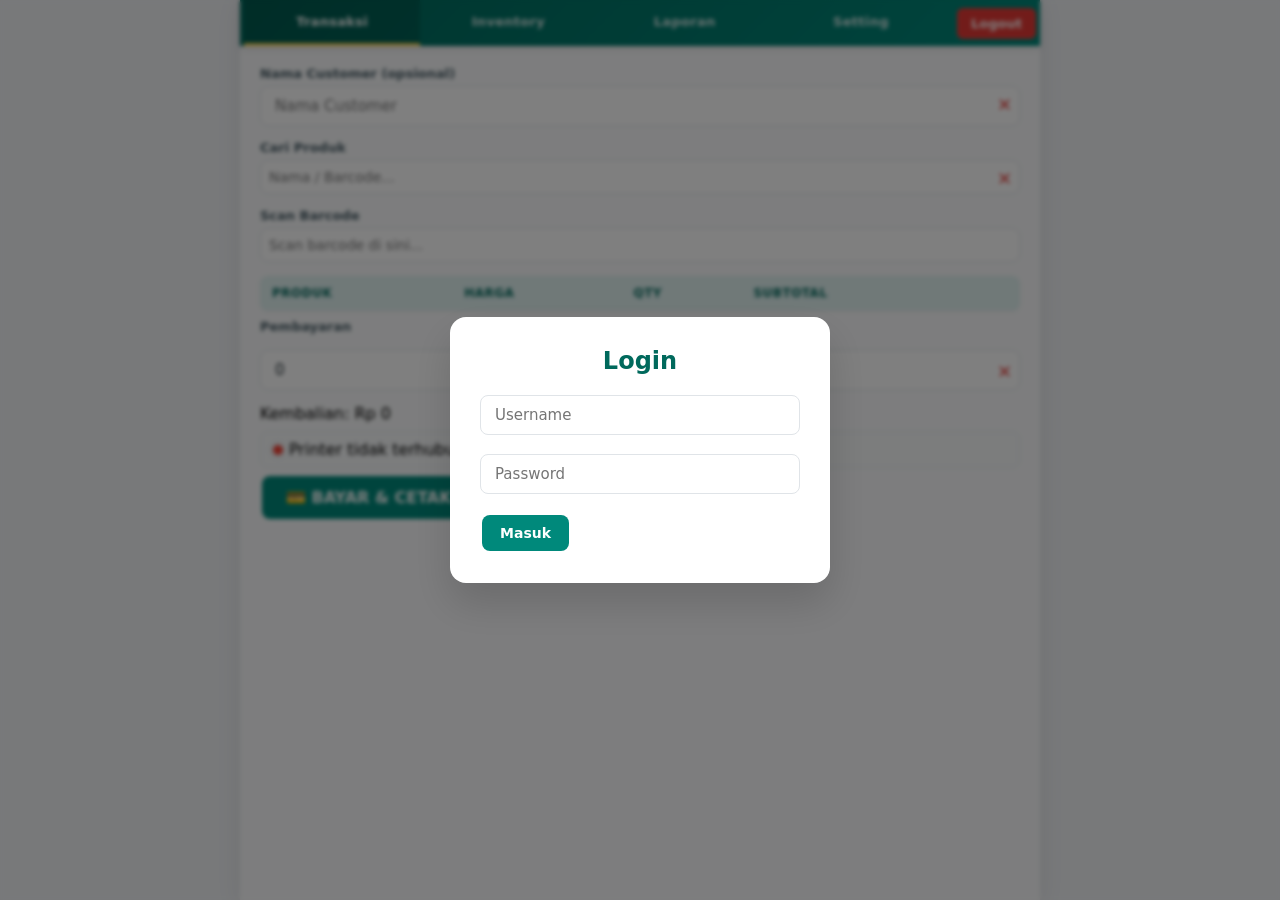
==== index.html @ 80c92597 "Add files via upload" ====
<!DOCTYPE html>
<html lang="id">
<head>
  <meta charset="UTF-8">
  <meta name="viewport" content="width=device-width, initial-scale=1.0, maximum-scale=1.0, user-scalable=no, viewport-fit=cover">
  <title>POS Retail Andal</title>
  <link rel="manifest" href="[data-uri]" />
  <link rel="stylesheet" href="css/style.css">
  <script src="https://cdn.jsdelivr.net/npm/@supabase/supabase-js@2"></script>
  <script src="https://cdnjs.cloudflare.com/ajax/libs/jspdf/2.5.1/jspdf.umd.min.js"></script>
  <script src="https://cdnjs.cloudflare.com/ajax/libs/jszip/3.10.1/jszip.min.js"></script>
  <script src="https://cdn.jsdelivr.net/npm/chart.js@4.4.0/dist/chart.umd.min.js"></script>
  <script src="https://cdn.jsdelivr.net/npm/qrcodejs@1.0.0/qrcode.min.js"></script>
</head>
<body>
<div id="app">
  <div class="tabs">
    <button class="tab-btn active" data-page="transaksi">Transaksi</button>
    <button class="tab-btn" data-page="inventory">Inventory</button>
    <button class="tab-btn" data-page="laporan">Laporan</button>
    <button class="tab-btn" data-page="setting">Setting</button>
    <button class="logout-btn" onclick="logout()">Logout</button>
  </div>

  <!-- TRANSAKSI -->
  <div id="page-transaksi" class="page active">
    <div class="form-group" style="position:relative;">
      <label>Nama Customer (opsional)</label>
      <input type="text" id="custName" placeholder="Nama Customer">
      <button class="clear-btn" onclick="document.getElementById('custName').value=''">✕</button>
    </div>
    <div class="form-group" style="position:relative;">
      <label>Cari Produk</label>
      <input type="text" id="searchProduct" placeholder="Nama / Barcode..." oninput="searchProductFn(this.value)" onfocus="searchProductFn(this.value)" autocomplete="off" style="font-size:14px; padding:8px;">
      <button class="clear-btn" onclick="document.getElementById('searchProduct').value='';document.getElementById('searchResults').style.display='none';" style="top:28px;">✕</button>
      <div class="search-results" id="searchResults" style="display:none;"></div>
    </div>
    <div class="form-group">
      <label>Scan Barcode</label>
      <input type="text" id="scanInputTrans" placeholder="Scan barcode di sini..." autocomplete="off" style="font-size:14px; padding:8px;">
    </div>
    <table class="cart-table" id="cartTable">
      <thead><tr><th>Produk</th><th>Harga</th><th>Qty</th><th>Subtotal</th><th></th></tr></thead>
      <tbody></tbody>
    </table>
    <div class="form-group" id="pembayaranGroup">
  <label>Pembayaran</label>
    <div class="nominal-grid" id="nominalButtons"></div>
     <input type="number" id="bayar" placeholder="Uang dibayar" oninput="hitungKembalian()" value="0">
     <button class="clear-btn" onclick="document.getElementById('bayar').value='0';hitungKembalian();" style="top:auto; bottom:8px;">✕</button>
    </div>
    <div>Kembalian: Rp <span id="kembalian">0</span></div>
    <div id="printerStatusTrans" class="printer-status" style="margin-top:8px;">
      <span class="led led-red" id="ledTrans"></span>
      <span id="printerStatusText">Printer tidak terhubung</span>
      <button class="btn btn-sm btn-danger" id="btnPutusTrans" onclick="putusPrinter()" style="display:none;">Putus</button>
    </div>
    <button class="btn" onclick="bayarDanCetak()" style="font-size:16px; padding:12px 24px; margin-top:8px;">💳 BAYAR & CETAK</button>
  </div>

  <!-- INVENTORY -->
  <div id="page-inventory" class="page">
    <div class="form-group">
  <label>Barcode</label>
  <div style="display:flex; gap:4px;">
    <input type="text" id="prodBarcode" placeholder="Scan barcode atau ketik manual..." autocomplete="off" style="flex:1;">
    <button class="btn btn-sm" onclick="generateBarcode()" title="Generate barcode otomatis">🔢 Generate</button>
  </div>
  <button class="btn" onclick="cariAtauTambahProduk()" style="margin-top:4px;">Cari / Tambah Produk</button>
</div>
    <div id="productForm" style="display:none;">
      <h3 id="formTitle"></h3>
      <div id="fotoPreviewContainer" style="text-align:center; margin-bottom:12px; display:none;">
        <img id="fotoPreview" src="" alt="Foto Produk" style="max-width:150px; max-height:150px; border-radius:8px;">
        <button class="btn btn-sm btn-danger" id="btnHapusFoto" onclick="hapusFoto()">🗑 Hapus Foto</button>
      </div>
      <div class="form-group"><label>Nama Produk</label><input type="text" id="prodNama"></div>
      <div class="form-group"><label>Kategori</label><input type="text" id="prodKategori"></div>
      <div class="form-group"><label>Keterangan</label><input type="text" id="prodKeterangan"></div>
      <div class="form-group"><label>Harga Beli</label><input type="number" id="prodHargaBeli" step="1"></div>
      <div class="form-group"><label>Harga Jual</label><input type="number" id="prodHargaJual" step="1"></div>
      <div class="stok-info">Stok Saat Ini: <span id="stokSaatIni">0</span><br>
        <label>Tambah/Kurangi Stok</label><input type="number" id="perubahanStok" value="0" oninput="hitungStokAkhir()"><br>
        Stok Akhir: <span id="stokAkhir">0</span>
      </div>
      <div class="form-group"><label>Foto</label><input type="file" id="prodFoto" accept="image/*" onchange="previewFoto()"></div>
      <button class="btn" id="btnSimpanProduk">Simpan</button>
      <button class="btn btn-danger" id="btnHapusProduk" style="display:none;">Hapus Produk</button>
    </div>
    <hr>
    <h3>Daftar Produk (<span id="productCount">0</span>)</h3>
    <input type="text" id="invSearch" placeholder="Cari..." oninput="filterProductList()">
    <button class="btn btn-sm" onclick="refreshProductList()">🔄 Refresh</button>
    <div class="table-wrapper"><table class="product-table" id="productListTable"><thead><tr><th>Barcode</th><th>Nama</th><th>Kategori</th><th>Keterangan</th><th>Harga Jual</th><th>Stok</th><th id="thAksi">Aksi</th></tr></thead><tbody></tbody></table></div>
  </div>

  <!-- LAPORAN -->
  <div id="page-laporan" class="page">
    <h3>Ringkasan</h3>
    <div style="display:flex; gap:12px; margin-bottom:12px;">
      <div style="flex:1; background:#e0f2f1; padding:10px; border-radius:8px;"><small>Total Transaksi</small><br><strong id="totalTransaksi">0</strong></div>
      <div style="flex:1; background:#e0f2f1; padding:10px; border-radius:8px;"><small>Total Pendapatan</small><br><strong id="totalPendapatan">Rp 0</strong></div>
    </div>
    <div class="chart-container"><canvas id="chartPenjualan" style="max-height:250px;"></canvas></div>
    <h4>Top Selling Products</h4>
    <div class="chart-container" style="max-width:400px; margin:0 auto;"><canvas id="chartTopProducts" style="max-height:250px;"></canvas></div>
    <hr>
    <div class="filter-row">
      <input type="date" id="tglAwal"> s/d <input type="date" id="tglAkhir">
      <button class="btn btn-sm" onclick="filterToday()">Today</button>
      <button class="btn btn-sm" onclick="filterThisWeek()">This Week</button>
      <button class="btn btn-sm" onclick="filterMTD()">MTD</button>
      <button class="btn btn-sm" onclick="filterYTD()">YTD</button>
      <button class="btn btn-sm" onclick="muatLaporan()">Tampilkan</button>
    </div>
    <table class="report-table" id="reportTable"><thead><tr><th>No Invoice</th><th>Tanggal</th><th>Customer</th><th>Total</th><th>Aksi</th></tr></thead><tbody></tbody></table>
    <button class="btn" onclick="exportCSV()">📥 Export CSV</button>
  </div>

  <!-- SETTING -->
  <div id="page-setting" class="page">
    <div id="manajemenProfilSection">
      <h3>Manajemen Profil</h3>
      <div id="logoPreviewContainer" style="margin-bottom:12px; display:none;">
        <img id="logoPreview" class="logo-preview" src=""><br>
        <button class="btn btn-sm btn-danger" id="btnHapusLogo" onclick="hapusLogoToko()">🗑 Hapus Logo</button>
      </div>
      <div class="form-group"><label>Nama Toko</label><input type="text" id="tokoNama"></div>
      <div class="form-group"><label>Alamat</label><input type="text" id="tokoAlamat"></div>
      <div class="form-group"><label>Telepon</label><input type="text" id="tokoTelp"></div>
      <div class="form-group"><label>Logo Toko</label><input type="file" id="tokoLogo" accept="image/*" onchange="previewLogoToko()"></div>
      <div class="form-group"><label>Footer Struk</label><textarea id="tokoFooter" rows="2" placeholder="Contoh: Terima kasih..."></textarea></div>
      <button class="btn" id="btnSimpanProfil" onclick="simpanProfil()">Simpan Profil</button>
      <hr>
    </div>

    <h3>Manajemen Cetak</h3>
    <div class="form-group">
      <label>Printer <button class="info-btn" onclick="alert('Untuk printer Bluetooth:\n1. Nyalakan printer dan pastikan dalam mode pairing.\n2. Buka Pengaturan Android > Bluetooth > pindai dan pasangkan dengan printer.\n3. Setelah terhubung, pilih "Bluetooth Printer" di dropdown.\n4. Saat mencetak, Android akan menanyakan printer tujuan.\n\nUntuk printer USB:\n1. Colokkan kabel OTG ke tablet.\n2. Sambungkan printer.\n3. Pilih "USB Printer".')">ℹ️</button></label>
      <div style="display:flex; gap:4px;">
        <select id="printerPilihan" style="flex:1;">
          <option value="default">Default (bawaan browser)</option>
          <option value="bluetooth">Bluetooth Printer</option>
          <option value="usb">USB Printer</option>
        </select>
        <button class="btn btn-sm" onclick="sambungPrinter()">🔗 Sambung</button>
        <button class="btn btn-sm" onclick="testPrint()" title="Cetak halaman uji">🖨️ Test</button>
      </div>
      <div id="printerStatusSetting" class="printer-status" style="margin-top:8px;">
        <span class="led led-red" id="ledSetting"></span>
        <span id="printerStatusTextSetting">Printer tidak terhubung</span>
        <button class="btn btn-sm btn-danger" id="btnPutusSetting" onclick="putusPrinter()" style="display:none;">Putus</button>
      </div>
    </div>
    <div class="form-group"><label>Lebar Kertas</label>
      <select id="kertasLebar">
        <option value="80">80 mm</option>
        <option value="58">58 mm</option>
      </select>
    </div>
    <div class="form-group"><label>Jenis Kertas</label>
      <select id="jenisKertas" onchange="toggleLabelSettings()">
        <option value="thermal">Thermal Plain (tanpa label)</option>
        <option value="label">Thermal Label (stiker)</option>
      </select>
    </div>
    <div id="labelSettings" style="display:none;">
      <div class="form-group"><label>Lebar Label (mm)</label><input type="number" id="labelWidth" value="50" step="1"></div>
      <div class="form-group"><label>Tinggi Label (mm)</label><input type="number" id="labelHeight" value="30" step="1"></div>
      <div class="form-group"><label>Jarak Antar Label (mm)</label><input type="number" id="labelGap" value="3" step="0.5"></div>
      <div class="form-group"><label>Jumlah Kolom</label><input type="number" id="labelCols" value="1" min="1" step="1"></div>
      <p style="font-size:12px; color:#666;">Sesuaikan dengan stok label yang digunakan.</p>
    </div>
    <button class="btn" onclick="simpanPengaturanCetak()">Simpan Pengaturan Cetak</button>
    <hr>

    <div id="manajemenUserSection">
      <h3>Manajemen User</h3>
      <table class="user-table"><thead><tr><th>Username</th><th>Role</th><th>Aksi</th></tr></thead><tbody id="userListBody"></tbody></table>
      <div style="margin-top:8px;"><input type="text" id="newUsername" placeholder="Username"><input type="password" id="newPassword" placeholder="Password"><select id="newRole"><option value="kasir">Kasir</option><option value="admin">Admin</option></select><button class="btn" id="btnTambahUser" onclick="tambahUser()">Tambah</button></div>
      <hr>
    </div>

    <div id="manajemenDataSection">
      <h3>Manajemen Data</h3>
      <button class="btn" id="btnPilihFolder" onclick="pilihFolder()">📁 Pilih Folder Kerja</button>
      <p>Folder aktif: <span id="folderPath">Belum dipilih</span></p>
      <button class="btn" id="btnBackup" onclick="backupData()">⬇ Backup (ZIP)</button>
      <button class="btn" id="btnRestore" onclick="restoreData()">⬆ Restore (dari ZIP)</button>
      <button class="btn btn-danger" id="btnResetDB" onclick="resetDatabase()">🗑 Reset Database</button>
    </div>
  </div>
</div>

<!-- Login Overlay -->
<div id="loginOverlay" class="overlay" style="display:flex;">
  <div class="login-box">
    <h2>Login</h2>
    <input type="text" id="loginUser" placeholder="Username"><br><br>
    <input type="password" id="loginPass" placeholder="Password"><br><br>
    <button class="btn" onclick="login()">Masuk</button>
    <p id="loginError" style="color:red;"></p>
  </div>
</div>

<!-- Modal Edit User -->
<div id="editUserModal" class="overlay" style="display:none;">
  <div class="modal-content">
    <h3>Edit User</h3>
    <input type="hidden" id="editUsername">
    <input type="text" id="editUsernameDisplay" disabled><br><br>
    <input type="password" id="editPassword" placeholder="Password baru"><br><br>
    <select id="editRole"><option value="kasir">Kasir</option><option value="admin">Admin</option></select><br><br>
    <button class="btn" onclick="simpanEditUser()">Simpan</button> <button class="btn btn-danger" onclick="document.getElementById('editUserModal').style.display='none'">Batal</button>
  </div>
</div>

<!-- Modal Detail Produk -->
<div id="productDetailModal" class="overlay" style="display:none;">
  <div class="modal-content" style="text-align:center;">
    <h3 id="detailNama"></h3>
    <img id="detailFoto" style="max-width:150px; display:none;"><br>
    <p>Barcode: <span id="detailBarcode"></span></p>
    <p>Kategori: <span id="detailKategori"></span></p>
    <p>Keterangan: <span id="detailKeterangan"></span></p>
    <p>Harga Jual: <span id="detailHargaJual"></span></p>
    <p>Stok: <span id="detailStok"></span></p>
    <button class="btn" onclick="document.getElementById('productDetailModal').style.display='none'">Tutup</button>
  </div>
</div>

<script src="js/supabase-config.js"></script>
<script src="js/auth.js"></script>
<script src="js/transaksi.js"></script>
<script src="js/inventory.js"></script>
<script src="js/laporan.js"></script>
<script src="js/setting.js"></script>
<script src="js/printer.js"></script>
<script src="js/app.js"></script>
</body>
</html>
---- css/style.css ----
/* ===================== GLOBAL STYLES ===================== */
* {
  box-sizing: border-box;
  margin: 0;
  padding: 0;
  font-family: 'Segoe UI', system-ui, -apple-system, sans-serif;
}

body {
  background: #f0f2f5;
  display: flex;
  justify-content: center;
  align-items: flex-start;
  min-height: 100vh;
}

#app {
  width: 100%;
  max-width: 800px;
  background: #ffffff;
  box-shadow: 0 4px 24px rgba(0, 0, 0, 0.08);
  min-height: 100vh;
  display: flex;
  flex-direction: column;
  border-radius: 0;
}

/* ===================== HEADER / TABS ===================== */
.tabs {
  display: flex;
  background: linear-gradient(135deg, #00695c, #00897b);
  color: white;
  align-items: center;
  justify-content: space-between;
  padding: 0 4px;
  box-shadow: 0 2px 8px rgba(0, 0, 0, 0.1);
  position: sticky;
  top: 0;
  z-index: 10;
}

.tab-btn {
  flex: 1;
  padding: 14px 8px;
  text-align: center;
  background: transparent;
  border: none;
  color: rgba(255, 255, 255, 0.85);
  font-weight: 600;
  font-size: 13px;
  cursor: pointer;
  transition: all 0.2s ease;
  border-bottom: 3px solid transparent;
  letter-spacing: 0.3px;
}

.tab-btn:hover {
  color: #ffffff;
  background: rgba(255, 255, 255, 0.08);
}

.tab-btn.active {
  color: #ffffff;
  border-bottom-color: #ffd54f;
  background: rgba(0, 0, 0, 0.15);
}

.logout-btn {
  background: #e53935;
  border: none;
  color: white;
  padding: 8px 14px;
  font-size: 13px;
  cursor: pointer;
  font-weight: 600;
  border-radius: 6px;
  margin-left: 8px;
  transition: all 0.2s ease;
}

.logout-btn:hover {
  background: #c62828;
  transform: translateY(-1px);
  box-shadow: 0 2px 8px rgba(229, 57, 53, 0.3);
}

/* ===================== PAGE CONTENT ===================== */
.page {
  display: none;
  padding: 20px;
  flex: 1;
  overflow-y: auto;
  background: #fafbfc;
}

.page.active {
  display: block;
}

/* ===================== CARDS ===================== */
.card {
  background: #ffffff;
  border-radius: 12px;
  padding: 16px;
  margin-bottom: 16px;
  box-shadow: 0 1px 4px rgba(0, 0, 0, 0.06);
  border: 1px solid #e8ecf0;
}

.card-header {
  font-size: 16px;
  font-weight: 700;
  color: #263238;
  margin-bottom: 12px;
  padding-bottom: 10px;
  border-bottom: 2px solid #e0f2f1;
  display: flex;
  align-items: center;
  gap: 8px;
}

/* ===================== FORM ELEMENTS ===================== */
.form-group {
  margin-bottom: 14px;
  position: relative;
}

label {
  display: block;
  font-size: 13px;
  font-weight: 600;
  margin-bottom: 5px;
  color: #455a64;
}

input, select, textarea {
  width: 100%;
  padding: 10px 14px;
  font-size: 15px;
  border: 1.5px solid #e0e4e8;
  border-radius: 8px;
  background: #ffffff;
  transition: all 0.2s ease;
  color: #263238;
}

input:focus, select:focus, textarea:focus {
  outline: none;
  border-color: #00897b;
  box-shadow: 0 0 0 3px rgba(0, 137, 123, 0.1);
}

input:disabled, select:disabled, textarea:disabled {
  background: #f5f6f8;
  color: #90a4ae;
  cursor: not-allowed;
}

/* ===================== BUTTONS ===================== */
.btn {
  background: #00897b;
  color: white;
  border: none;
  padding: 10px 18px;
  border-radius: 8px;
  cursor: pointer;
  font-size: 14px;
  font-weight: 600;
  margin: 2px;
  transition: all 0.2s ease;
  display: inline-flex;
  align-items: center;
  gap: 6px;
}

.btn:hover {
  background: #00695c;
  transform: translateY(-1px);
  box-shadow: 0 4px 12px rgba(0, 105, 92, 0.3);
}

.btn:active {
  transform: translateY(0);
}

.btn-danger {
  background: #e53935;
}

.btn-danger:hover {
  background: #c62828;
  box-shadow: 0 4px 12px rgba(229, 57, 53, 0.3);
}

.btn-sm {
  padding: 5px 10px;
  font-size: 12px;
  border-radius: 6px;
}

/* ===================== TABLES ===================== */
.cart-table, .report-table, .user-table, .product-table {
  width: 100%;
  border-collapse: separate;
  border-spacing: 0;
  margin: 8px 0;
  border-radius: 8px;
  overflow: hidden;
  box-shadow: 0 1px 4px rgba(0, 0, 0, 0.04);
}

.cart-table th, .cart-table td,
.report-table th, .report-table td,
.user-table th, .user-table td,
.product-table th, .product-table td {
  border: none;
  border-bottom: 1px solid #e8ecf0;
  padding: 10px 12px;
  text-align: left;
  font-size: 13px;
}

.cart-table th, .report-table th, .user-table th, .product-table th {
  background: #e0f2f1;
  color: #00695c;
  font-weight: 700;
  font-size: 12px;
  text-transform: uppercase;
  letter-spacing: 0.5px;
}

.cart-table tbody tr:hover,
.report-table tbody tr:hover,
.user-table tbody tr:hover,
.product-table tbody tr:hover {
  background: #f8fafb;
}

.cart-table tbody tr:last-child td,
.report-table tbody tr:last-child td {
  border-bottom: none;
}

/* ===================== NOMINAL BUTTONS ===================== */
.nominal-grid {
  display: flex;
  flex-wrap: wrap;
  gap: 6px;
  margin: 8px 0;
}

.nominal-btn {
  flex: 1 0 60px;
  padding: 8px 4px;
  background: #e8f5e9;
  border: 1.5px solid #a5d6a7;
  border-radius: 8px;
  font-size: 12px;
  font-weight: 600;
  cursor: pointer;
  color: #2e7d32;
  transition: all 0.15s ease;
}

.nominal-btn:hover {
  background: #c8e6c9;
  border-color: #66bb6a;
}

.nominal-btn:active {
  background: #a5d6a7;
}

/* ===================== TOTAL BOX ===================== */
.total-box {
  font-size: 24px;
  font-weight: 700;
  margin: 12px 0;
  color: #00695c;
  padding: 10px 16px;
  background: #e0f2f1;
  border-radius: 8px;
  text-align: right;
}

/* ===================== OVERLAY / MODAL ===================== */
.overlay {
  position: fixed;
  top: 0;
  left: 0;
  width: 100%;
  height: 100%;
  background: rgba(0, 0, 0, 0.5);
  display: flex;
  justify-content: center;
  align-items: center;
  z-index: 100;
  backdrop-filter: blur(2px);
}

.login-box {
  background: white;
  padding: 30px;
  border-radius: 16px;
  width: 90%;
  max-width: 380px;
  box-shadow: 0 20px 40px rgba(0, 0, 0, 0.15);
}

.login-box h2 {
  text-align: center;
  margin-bottom: 20px;
  color: #00695c;
}

/* ===================== SEARCH RESULTS ===================== */
.search-results {
  max-height: 200px;
  overflow-y: auto;
  border: 1.5px solid #e0e4e8;
  border-top: none;
  background: white;
  position: absolute;
  z-index: 10;
  width: 100%;
  border-radius: 0 0 8px 8px;
  box-shadow: 0 4px 12px rgba(0, 0, 0, 0.08);
}

.search-item {
  padding: 10px 12px;
  cursor: pointer;
  border-bottom: 1px solid #f0f0f0;
  font-size: 13px;
  background: white;
  display: flex;
  gap: 10px;
  align-items: center;
  transition: background 0.15s;
}

.search-item:hover {
  background: #e0f2f1;
}

.search-item-img {
  width: 40px;
  height: 40px;
  border-radius: 6px;
  object-fit: cover;
  background: #f0f0f0;
}

/* ===================== CHART CONTAINER ===================== */
.chart-container {
  margin: 12px 0;
  background: #ffffff;
  padding: 14px;
  border-radius: 12px;
  box-shadow: 0 1px 4px rgba(0, 0, 0, 0.06);
  border: 1px solid #e8ecf0;
}

/* ===================== FILTER ROW ===================== */
.filter-row {
  display: flex;
  gap: 8px;
  align-items: center;
  flex-wrap: wrap;
  margin-bottom: 12px;
}

.filter-row input[type="date"] {
  width: 135px;
  font-size: 13px;
  padding: 8px 10px;
}

/* ===================== QTY CONTROL ===================== */
.qty-control {
  display: flex;
  align-items: center;
  gap: 4px;
}

.qty-control button {
  width: 30px;
  height: 30px;
  font-size: 16px;
  background: #e8ecf0;
  border: 1.5px solid #cfd8dc;
  border-radius: 6px;
  cursor: pointer;
  font-weight: 600;
  color: #455a64;
  transition: all 0.15s;
}

.qty-control button:hover {
  background: #cfd8dc;
}

.qty-control input {
  width: 50px;
  text-align: center;
}

/* ===================== MODAL CONTENT ===================== */
.modal {
  position: fixed;
  top: 0;
  left: 0;
  width: 100%;
  height: 100%;
  background: rgba(0, 0, 0, 0.5);
  display: flex;
  justify-content: center;
  align-items: center;
  z-index: 200;
  backdrop-filter: blur(2px);
}

.modal-content {
  background: white;
  padding: 24px;
  border-radius: 16px;
  width: 90%;
  max-width: 420px;
  box-shadow: 0 20px 40px rgba(0, 0, 0, 0.2);
}

/* ===================== LOGO PREVIEW ===================== */
.logo-preview {
  max-width: 120px;
  max-height: 120px;
  border-radius: 10px;
  margin-bottom: 8px;
  box-shadow: 0 2px 8px rgba(0, 0, 0, 0.1);
}

/* ===================== UTILITY ===================== */
.clear-btn {
  position: absolute;
  right: 8px;
  top: 28px;
  background: none;
  border: none;
  color: #e53935;
  font-size: 18px;
  cursor: pointer;
  z-index: 2;
}

.info-btn {
  background: none;
  border: none;
  font-size: 18px;
  cursor: pointer;
  color: #00897b;
  padding: 0 4px;
}

.printer-status {
  display: flex;
  align-items: center;
  gap: 6px;
  margin-top: 8px;
  padding: 8px 12px;
  background: #f8fafb;
  border-radius: 8px;
  border: 1px solid #e8ecf0;
}

.led {
  display: inline-block;
  width: 10px;
  height: 10px;
  border-radius: 50%;
  box-shadow: 0 0 6px rgba(0,0,0,0.2);
}

.led-green {
  background: #4caf50;
}

.led-red {
  background: #f44336;
}

.table-wrapper {
  overflow-x: auto;
}

.thumbnail {
  width: 30px;
  height: 30px;
  border-radius: 4px;
  object-fit: cover;
}

/* ===================== RESPONSIVE ===================== */
@media (max-width: 480px) {
  .tab-btn {
    font-size: 11px;
    padding: 10px 4px;
  }

  .page {
    padding: 12px;
  }

  .total-box {
    font-size: 20px;
  }
}
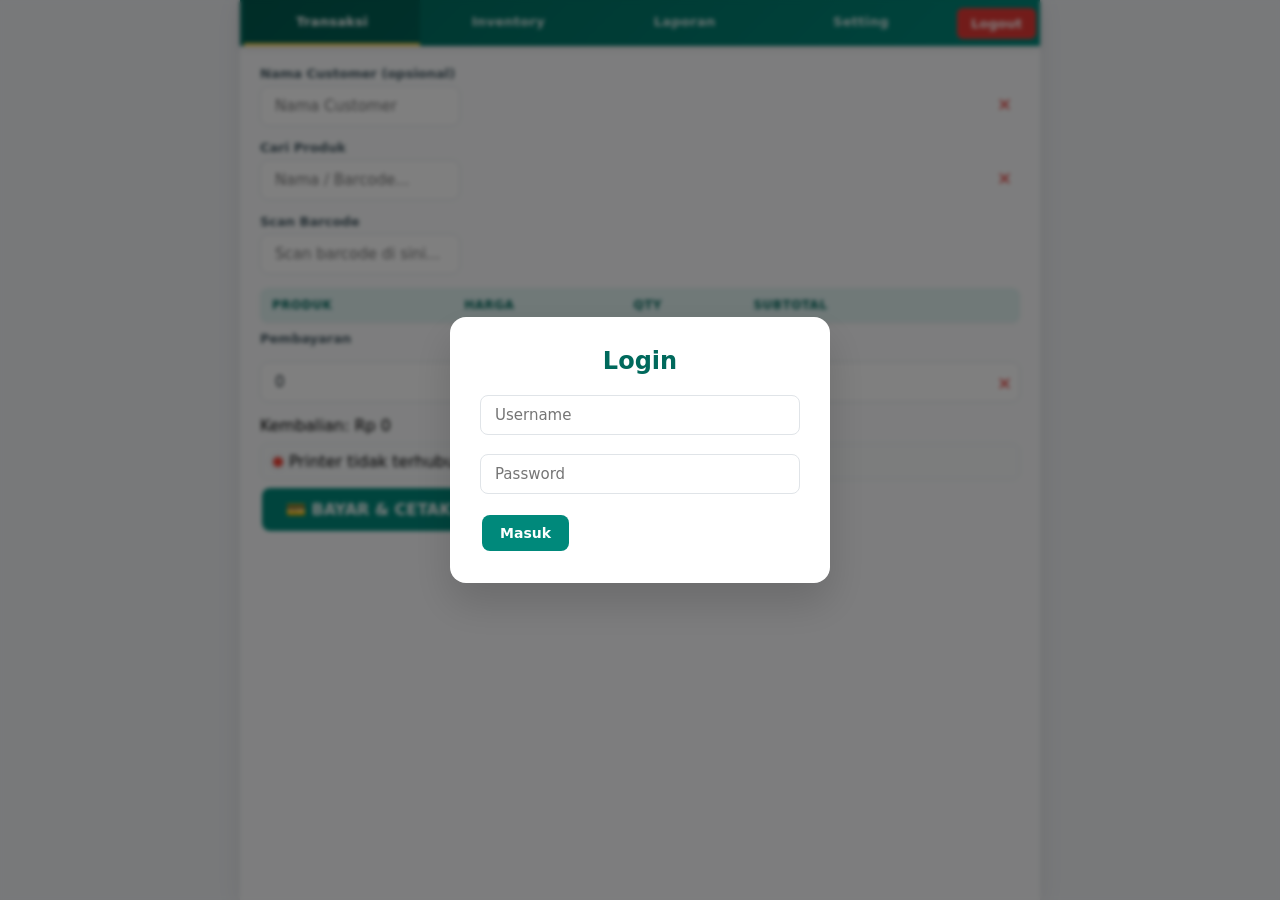
==== commit fe80ceed: "Add files via upload" ====
--- a/index.html
+++ b/index.html
@@ -26,18 +26,21 @@
   <div id="page-transaksi" class="page active">
     <div class="form-group" style="position:relative;">
       <label>Nama Customer (opsional)</label>
-      <input type="text" id="custName" placeholder="Nama Customer">
+      <input type="text" id="custName" placeholder="Nama Customer" maxlength="25" style="max-width: 200px;">
       <button class="clear-btn" onclick="document.getElementById('custName').value=''">✕</button>
     </div>
     <div class="form-group" style="position:relative;">
       <label>Cari Produk</label>
-      <input type="text" id="searchProduct" placeholder="Nama / Barcode..." oninput="searchProductFn(this.value)" onfocus="searchProductFn(this.value)" autocomplete="off" style="font-size:14px; padding:8px;">
+      <input type="text" id="searchProduct" placeholder="Nama / Barcode..." 
+       oninput="searchProductFn(this.value)" onfocus="searchProductFn(this.value)" 
+       autocomplete="off" maxlength="25" style="max-width: 200px;">
       <button class="clear-btn" onclick="document.getElementById('searchProduct').value='';document.getElementById('searchResults').style.display='none';" style="top:28px;">✕</button>
       <div class="search-results" id="searchResults" style="display:none;"></div>
     </div>
     <div class="form-group">
       <label>Scan Barcode</label>
-      <input type="text" id="scanInputTrans" placeholder="Scan barcode di sini..." autocomplete="off" style="font-size:14px; padding:8px;">
+      <input type="text" id="scanInputTrans" placeholder="Scan barcode di sini..." 
+       autocomplete="off" maxlength="25" style="max-width: 200px;">
     </div>
     <table class="cart-table" id="cartTable">
       <thead><tr><th>Produk</th><th>Harga</th><th>Qty</th><th>Subtotal</th><th></th></tr></thead>
--- a/css/style.css
+++ b/css/style.css
@@ -512,4 +512,15 @@
   .total-box {
     font-size: 20px;
   }
+}
+.nominal-btn-popup {
+  padding: 8px 4px;
+  font-size: 13px;
+  background: #f1f8e9;
+  border: 1px solid #c8e6c9;
+  border-radius: 4px;
+  cursor: pointer;
+}
+.nominal-btn-popup:hover {
+  background: #dcedc8;
 }
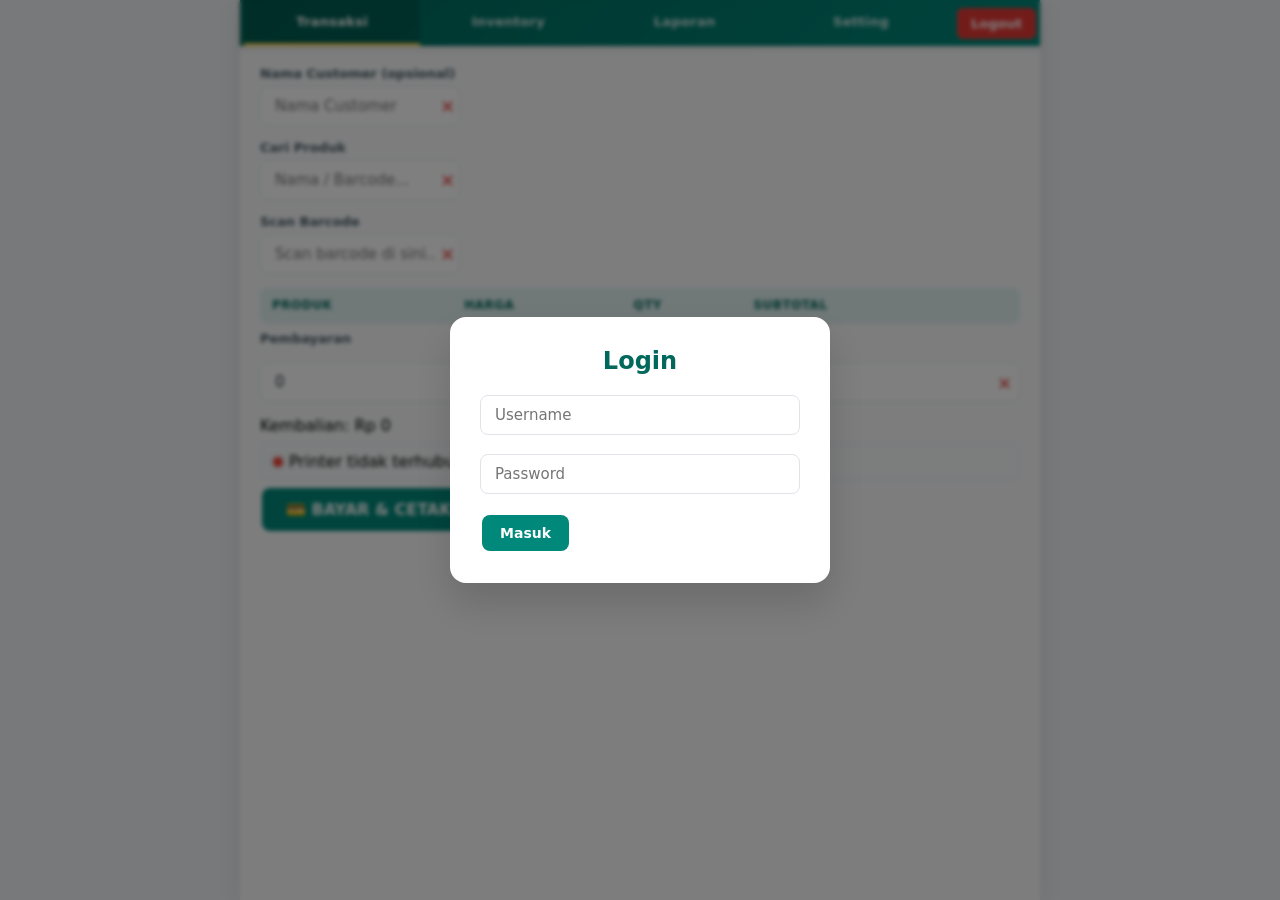
==== commit 1de1324c: "Add files via upload" ====
--- a/index.html
+++ b/index.html
@@ -24,24 +24,31 @@
 
   <!-- TRANSAKSI -->
   <div id="page-transaksi" class="page active">
-    <div class="form-group" style="position:relative;">
-      <label>Nama Customer (opsional)</label>
-      <input type="text" id="custName" placeholder="Nama Customer" maxlength="25" style="max-width: 200px;">
-      <button class="clear-btn" onclick="document.getElementById('custName').value=''">✕</button>
-    </div>
-    <div class="form-group" style="position:relative;">
-      <label>Cari Produk</label>
-      <input type="text" id="searchProduct" placeholder="Nama / Barcode..." 
-       oninput="searchProductFn(this.value)" onfocus="searchProductFn(this.value)" 
-       autocomplete="off" maxlength="25" style="max-width: 200px;">
-      <button class="clear-btn" onclick="document.getElementById('searchProduct').value='';document.getElementById('searchResults').style.display='none';" style="top:28px;">✕</button>
-      <div class="search-results" id="searchResults" style="display:none;"></div>
-    </div>
-    <div class="form-group">
-      <label>Scan Barcode</label>
-      <input type="text" id="scanInputTrans" placeholder="Scan barcode di sini..." 
-       autocomplete="off" maxlength="25" style="max-width: 200px;">
-    </div>
+    <div class="form-group">
+    <label>Nama Customer (opsional)</label>
+    <div style="position:relative; display:inline-block; width:200px;">
+      <input type="text" id="custName" placeholder="Nama Customer" maxlength="25" style="width:100%; padding-right:25px; box-sizing:border-box;">
+      <button class="clear-btn" onclick="document.getElementById('custName').value=''" style="position:absolute; right:0; top:50%; transform:translateY(-50%); border:none; background:transparent; cursor:pointer; padding:0 5px;">✕</button>
+    </div>
+   </div>
+    
+    <div class="form-group">
+    <label>Cari Produk</label>
+    <div style="position:relative; display:inline-block; width:200px;">
+      <input type="text" id="searchProduct" placeholder="Nama / Barcode..." oninput="searchProductFn(this.value)" onfocus="searchProductFn(this.value)" autocomplete="off" maxlength="25" style="width:100%; padding-right:25px; box-sizing:border-box;">
+      <button class="clear-btn" onclick="document.getElementById('searchProduct').value=''; document.getElementById('searchResults').style.display='none';" style="position:absolute; right:0; top:50%; transform:translateY(-50%); border:none; background:transparent; cursor:pointer; padding:0 5px;">✕</button>
+      </div>
+    </div>
+    
+    <div class="form-group">
+    <label>Scan Barcode</label>
+    <div style="position:relative; display:inline-block; width:200px;">
+      <input type="text" id="scanInputTrans" placeholder="Scan barcode di sini..." autocomplete="off" maxlength="25" style="width:100%; padding-right:25px; box-sizing:border-box;">
+    <!-- tombol X jika diperlukan -->
+      <button class="clear-btn" onclick="document.getElementById('scanInputTrans').value=''" style="position:absolute; right:0; top:50%; transform:translateY(-50%); border:none; background:transparent; cursor:pointer; padding:0 5px;">✕</button>
+     </div>
+    </div>    
+    
     <table class="cart-table" id="cartTable">
       <thead><tr><th>Produk</th><th>Harga</th><th>Qty</th><th>Subtotal</th><th></th></tr></thead>
       <tbody></tbody>
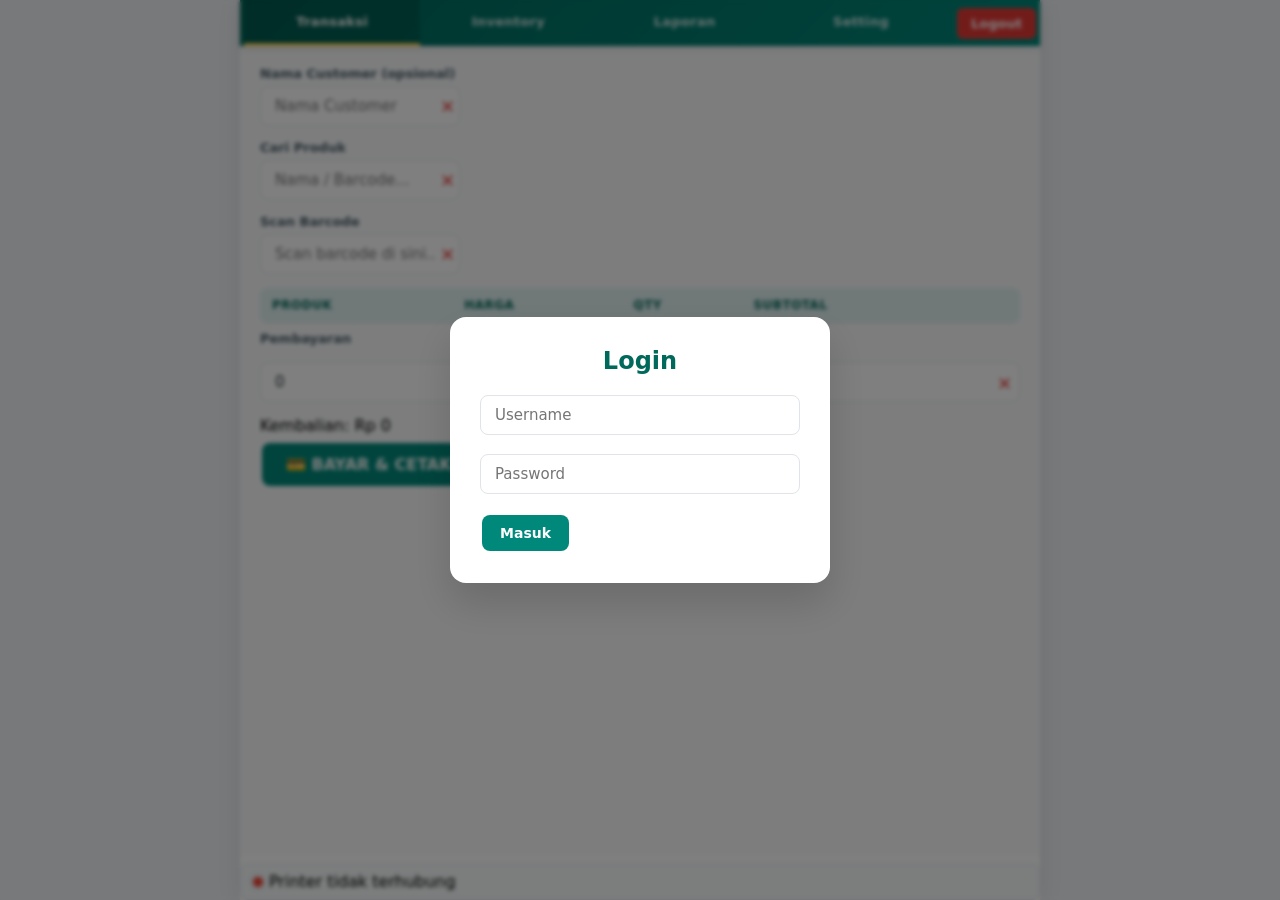
==== commit 11558819: "Add files via upload" ====
--- a/index.html
+++ b/index.html
@@ -22,62 +22,70 @@
     <button class="logout-btn" onclick="logout()">Logout</button>
   </div>
 
-  <!-- TRANSAKSI -->
+  <!-- ================== TRANSAKSI ================== -->
   <div id="page-transaksi" class="page active">
-    <div class="form-group">
-    <label>Nama Customer (opsional)</label>
-    <div style="position:relative; display:inline-block; width:200px;">
-      <input type="text" id="custName" placeholder="Nama Customer" maxlength="25" style="width:100%; padding-right:25px; box-sizing:border-box;">
-      <button class="clear-btn" onclick="document.getElementById('custName').value=''" style="position:absolute; right:0; top:50%; transform:translateY(-50%); border:none; background:transparent; cursor:pointer; padding:0 5px;">✕</button>
-    </div>
-   </div>
-    
-    <div class="form-group">
-    <label>Cari Produk</label>
-    <div style="position:relative; display:inline-block; width:200px;">
-      <input type="text" id="searchProduct" placeholder="Nama / Barcode..." oninput="searchProductFn(this.value)" onfocus="searchProductFn(this.value)" autocomplete="off" maxlength="25" style="width:100%; padding-right:25px; box-sizing:border-box;">
-      <button class="clear-btn" onclick="document.getElementById('searchProduct').value=''; document.getElementById('searchResults').style.display='none';" style="position:absolute; right:0; top:50%; transform:translateY(-50%); border:none; background:transparent; cursor:pointer; padding:0 5px;">✕</button>
-      </div>
-    </div>
-    
-    <div class="form-group">
-    <label>Scan Barcode</label>
-    <div style="position:relative; display:inline-block; width:200px;">
-      <input type="text" id="scanInputTrans" placeholder="Scan barcode di sini..." autocomplete="off" maxlength="25" style="width:100%; padding-right:25px; box-sizing:border-box;">
-    <!-- tombol X jika diperlukan -->
-      <button class="clear-btn" onclick="document.getElementById('scanInputTrans').value=''" style="position:absolute; right:0; top:50%; transform:translateY(-50%); border:none; background:transparent; cursor:pointer; padding:0 5px;">✕</button>
-     </div>
-    </div>    
-    
+    <!-- Nama Customer -->
+    <div class="form-group">
+      <label>Nama Customer (opsional)</label>
+      <div style="position:relative; display:inline-block; width:200px;">
+        <input type="text" id="custName" placeholder="Nama Customer" maxlength="25" style="width:100%; padding-right:25px; box-sizing:border-box;">
+        <button class="clear-btn" onclick="document.getElementById('custName').value=''" style="position:absolute; right:0; top:50%; transform:translateY(-50%); border:none; background:transparent; cursor:pointer; padding:0 5px;">✕</button>
+      </div>
+    </div>
+
+    <!-- Cari Produk -->
+    <div class="form-group">
+      <label>Cari Produk</label>
+      <div style="position:relative; display:inline-block; width:200px;">
+        <input type="text" id="searchProduct" placeholder="Nama / Barcode..." oninput="searchProductFn(this.value)" onfocus="searchProductFn(this.value)" autocomplete="off" maxlength="25" style="width:100%; padding-right:25px; box-sizing:border-box;">
+        <button class="clear-btn" onclick="var s=document.getElementById('searchProduct'); if(s)s.value=''; var sr=document.getElementById('searchResults'); if(sr)sr.style.display='none';" style="position:absolute; right:0; top:50%; transform:translateY(-50%); border:none; background:transparent; cursor:pointer; padding:0 5px;">✕</button>
+      </div>
+      <!-- PENTING: div untuk hasil pencarian, diletakkan di luar wrapper tetapi masih di dalam form-group -->
+      <div class="search-results" id="searchResults" style="display:none;"></div>
+    </div>
+
+    <!-- Scan Barcode -->
+    <div class="form-group">
+      <label>Scan Barcode</label>
+      <div style="position:relative; display:inline-block; width:200px;">
+        <input type="text" id="scanInputTrans" placeholder="Scan barcode di sini..." autocomplete="off" maxlength="25" style="width:100%; padding-right:25px; box-sizing:border-box;">
+        <button class="clear-btn" onclick="document.getElementById('scanInputTrans').value=''" style="position:absolute; right:0; top:50%; transform:translateY(-50%); border:none; background:transparent; cursor:pointer; padding:0 5px;">✕</button>
+      </div>
+    </div>
+
     <table class="cart-table" id="cartTable">
       <thead><tr><th>Produk</th><th>Harga</th><th>Qty</th><th>Subtotal</th><th></th></tr></thead>
       <tbody></tbody>
     </table>
+
+    <!-- Area Pembayaran (akan dirombak oleh transaksi.js) -->
     <div class="form-group" id="pembayaranGroup">
-  <label>Pembayaran</label>
-    <div class="nominal-grid" id="nominalButtons"></div>
-     <input type="number" id="bayar" placeholder="Uang dibayar" oninput="hitungKembalian()" value="0">
-     <button class="clear-btn" onclick="document.getElementById('bayar').value='0';hitungKembalian();" style="top:auto; bottom:8px;">✕</button>
+      <label>Pembayaran</label>
+      <div class="nominal-grid" id="nominalButtons"></div>
+      <input type="number" id="bayar" placeholder="Uang dibayar" oninput="hitungKembalian()" value="0">
+      <button class="clear-btn" onclick="document.getElementById('bayar').value='0';hitungKembalian();" style="top:auto; bottom:8px;">✕</button>
     </div>
     <div>Kembalian: Rp <span id="kembalian">0</span></div>
+    
+    <button class="btn" onclick="bayarDanCetak()" style="font-size:16px; padding:12px 24px; margin-top:8px;">💳 BAYAR & CETAK</button>
+  </div>
+
     <div id="printerStatusTrans" class="printer-status" style="margin-top:8px;">
       <span class="led led-red" id="ledTrans"></span>
       <span id="printerStatusText">Printer tidak terhubung</span>
       <button class="btn btn-sm btn-danger" id="btnPutusTrans" onclick="putusPrinter()" style="display:none;">Putus</button>
     </div>
-    <button class="btn" onclick="bayarDanCetak()" style="font-size:16px; padding:12px 24px; margin-top:8px;">💳 BAYAR & CETAK</button>
-  </div>
-
-  <!-- INVENTORY -->
+
+  <!-- ================== INVENTORY ================== -->
   <div id="page-inventory" class="page">
     <div class="form-group">
-  <label>Barcode</label>
-  <div style="display:flex; gap:4px;">
-    <input type="text" id="prodBarcode" placeholder="Scan barcode atau ketik manual..." autocomplete="off" style="flex:1;">
-    <button class="btn btn-sm" onclick="generateBarcode()" title="Generate barcode otomatis">🔢 Generate</button>
-  </div>
-  <button class="btn" onclick="cariAtauTambahProduk()" style="margin-top:4px;">Cari / Tambah Produk</button>
-</div>
+      <label>Barcode</label>
+      <div style="display:flex; gap:4px;">
+        <input type="text" id="prodBarcode" placeholder="Scan barcode atau ketik manual..." autocomplete="off" style="flex:1;">
+        <button class="btn btn-sm" onclick="generateBarcode()" title="Generate barcode otomatis">🔢 Generate</button>
+      </div>
+      <button class="btn" onclick="cariAtauTambahProduk()" style="margin-top:4px;">Cari / Tambah Produk</button>
+    </div>
     <div id="productForm" style="display:none;">
       <h3 id="formTitle"></h3>
       <div id="fotoPreviewContainer" style="text-align:center; margin-bottom:12px; display:none;">
@@ -104,7 +112,7 @@
     <div class="table-wrapper"><table class="product-table" id="productListTable"><thead><tr><th>Barcode</th><th>Nama</th><th>Kategori</th><th>Keterangan</th><th>Harga Jual</th><th>Stok</th><th id="thAksi">Aksi</th></tr></thead><tbody></tbody></table></div>
   </div>
 
-  <!-- LAPORAN -->
+  <!-- ================== LAPORAN ================== -->
   <div id="page-laporan" class="page">
     <h3>Ringkasan</h3>
     <div style="display:flex; gap:12px; margin-bottom:12px;">
@@ -127,7 +135,7 @@
     <button class="btn" onclick="exportCSV()">📥 Export CSV</button>
   </div>
 
-  <!-- SETTING -->
+  <!-- ================== SETTING ================== -->
   <div id="page-setting" class="page">
     <div id="manajemenProfilSection">
       <h3>Manajemen Profil</h3>
